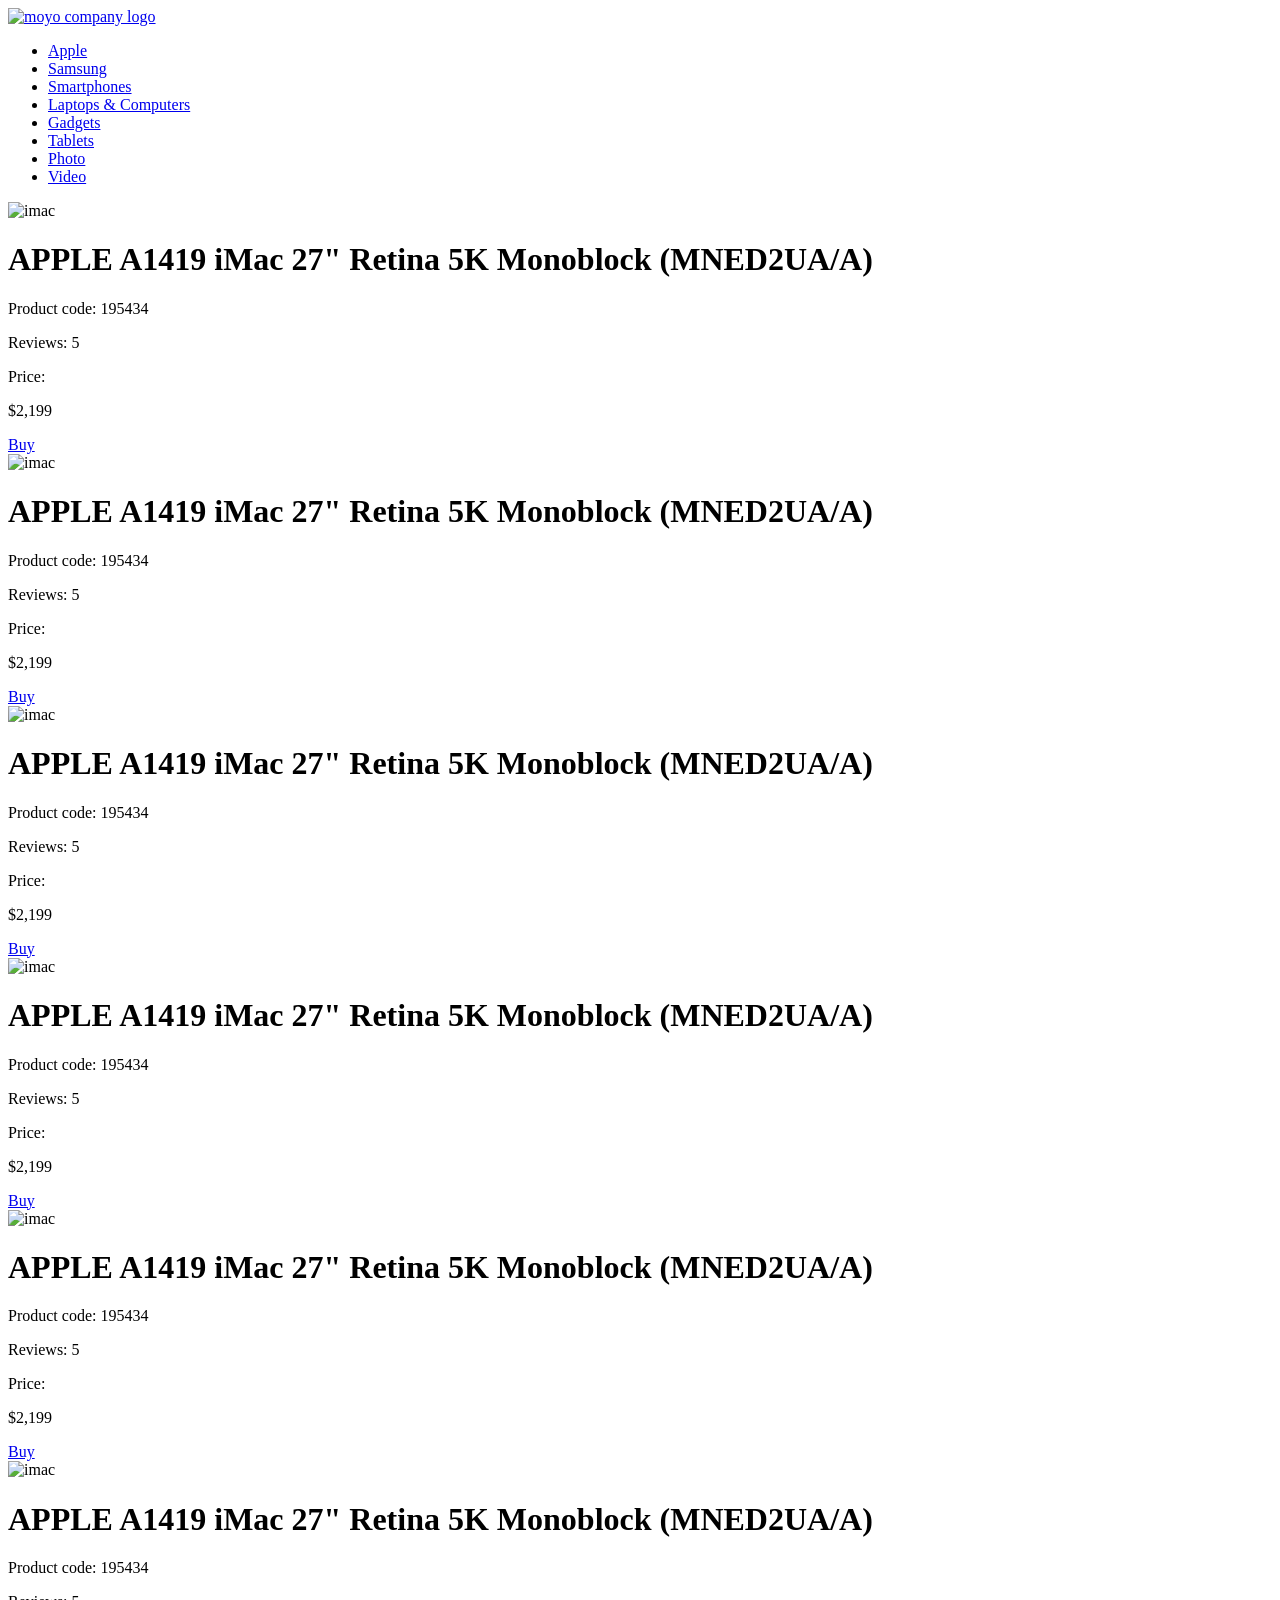
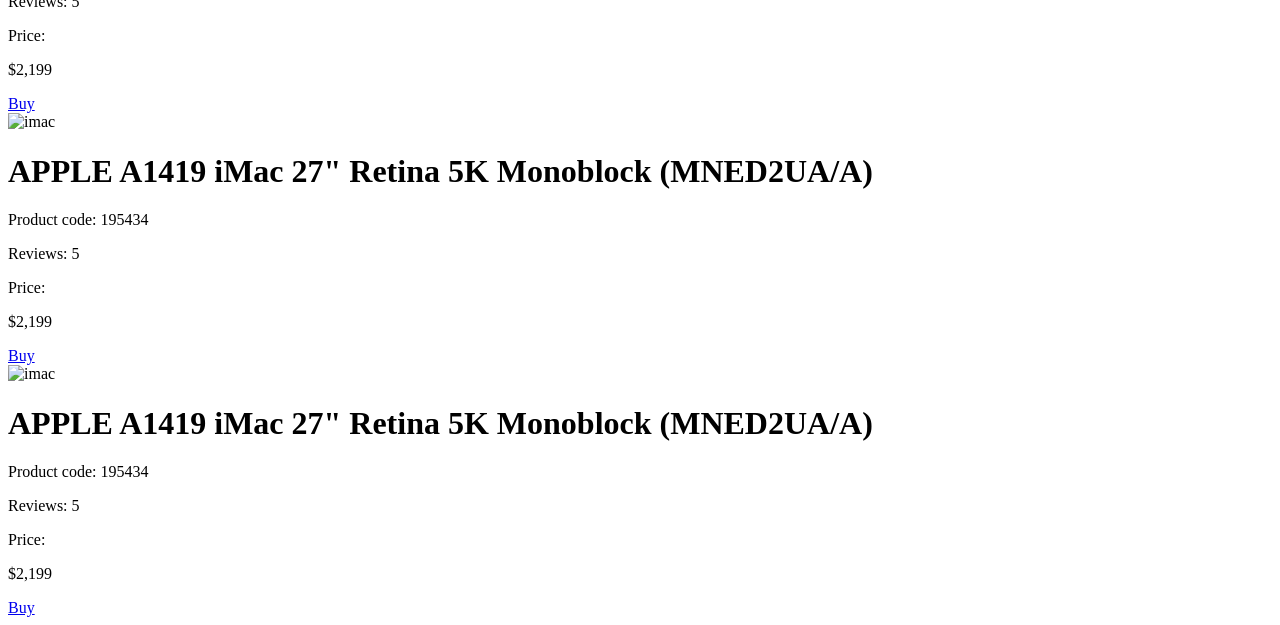
==== src/index.html @ 332646ca "catalog complited" ====
<!doctype html>
<html lang="en">
  <head>
    <meta charset="UTF-8" />
    <meta
      name="viewport"
      content="width=device-width, initial-scale=1.0"
    />
    <title>Catalog</title>
    <link
      rel="preconnect"
      href="https://fonts.gstatic.com"
    />
    <link
      href="https://fonts.googleapis.com/css2?family=Roboto:wght@400;500;700"
      rel="stylesheet"
    />
    <link
      rel="stylesheet"
      href="styles/index.scss"
    />
  </head>

  <body>
    <header class="header">
      <a
        href="#"
        class="logo"
      >
        <img
          src="./images/logo.png"
          alt="moyo company logo"
        />
      </a>
      <nav class="nav">
        <ul class="nav__list">
          <li class="nav__item">
            <a
              href="#"
              class="nav__link is-active"
            >
              Apple
            </a>
          </li>
          <li class="nav__item">
            <a
              href="#"
              class="nav__link"
            >
              Samsung
            </a>
          </li>
          <li class="nav__item">
            <a
              href="#"
              class="nav__link"
            >
              Smartphones
            </a>
          </li>
          <li class="nav__item">
            <a
              href="#"
              data-qa="nav-hover"
              class="nav__link"
            >
              Laptops & Computers
            </a>
          </li>
          <li class="nav__item">
            <a
              href="#"
              class="nav__link"
            >
              Gadgets
            </a>
          </li>
          <li class="nav__item">
            <a
              href="#"
              class="nav__link"
            >
              Tablets
            </a>
          </li>
          <li class="nav__item">
            <a
              href="#"
              class="nav__link"
            >
              Photo
            </a>
          </li>
          <li class="nav__item">
            <a
              href="#"
              class="nav__link"
            >
              Video
            </a>
          </li>
        </ul>
      </nav>
    </header>
    <main class="main">
      <div class="container">
        <div
          class="card"
          data-qa="card"
        >
          <div class="card__logo">
            <img
              src="images/imac.jpeg"
              alt="imac"
              class="card__image"
            />
          </div>
          <div class="card__info">
            <h1 class="card__info-card-title">
              APPLE A1419 iMac 27" Retina 5K Monoblock (MNED2UA/A)
            </h1>
            <p class="card__info-card-code">Product code: 195434</p>
            <div class="card__info-card-rating">
              <div class="stars stars--4">
                <div class="stars__star"></div>
                <div class="stars__star"></div>
                <div class="stars__star"></div>
                <div class="stars__star"></div>
                <div class="stars__star"></div>
              </div>
              <p class="card__info-reviews">Reviews: 5</p>
            </div>
            <div class="card__info-price">
              <p class="card__info-price-text">Price:</p>
              <p class="card__info-price-amount">$2,199</p>
            </div>
            <a
              href="#"
              class="card__button"
              data-qa="card-hover"
            >
              Buy
            </a>
          </div>
        </div>
        <div class="card">
          <div class="card__logo">
            <img
              src="images/imac.jpeg"
              alt="imac"
              class="card__image"
            />
          </div>
          <div class="card__info">
            <h1 class="card__info-card-title">
              APPLE A1419 iMac 27" Retina 5K Monoblock (MNED2UA/A)
            </h1>
            <p class="card__info-card-code">Product code: 195434</p>
            <div class="card__info-card-rating">
              <div class="stars stars--4">
                <div class="stars__star"></div>
                <div class="stars__star"></div>
                <div class="stars__star"></div>
                <div class="stars__star"></div>
                <div class="stars__star"></div>
              </div>
              <p class="card__info-reviews">Reviews: 5</p>
            </div>
            <div class="card__info-price">
              <p class="card__info-price-text">Price:</p>
              <p class="card__info-price-amount">$2,199</p>
            </div>
            <a
              href="#"
              class="card__button"
            >
              Buy
            </a>
          </div>
        </div>
        <div class="card">
          <div class="card__logo">
            <img
              src="images/imac.jpeg"
              alt="imac"
              class="card__image"
            />
          </div>
          <div class="card__info">
            <h1 class="card__info-card-title">
              APPLE A1419 iMac 27" Retina 5K Monoblock (MNED2UA/A)
            </h1>
            <p class="card__info-card-code">Product code: 195434</p>
            <div class="card__info-card-rating">
              <div class="stars stars--4">
                <div class="stars__star"></div>
                <div class="stars__star"></div>
                <div class="stars__star"></div>
                <div class="stars__star"></div>
                <div class="stars__star"></div>
              </div>
              <p class="card__info-reviews">Reviews: 5</p>
            </div>
            <div class="card__info-price">
              <p class="card__info-price-text">Price:</p>
              <p class="card__info-price-amount">$2,199</p>
            </div>
            <a
              href="#"
              class="card__button"
            >
              Buy
            </a>
          </div>
        </div>
        <div class="card">
          <div class="card__logo">
            <img
              src="images/imac.jpeg"
              alt="imac"
              class="card__image"
            />
          </div>
          <div class="card__info">
            <h1 class="card__info-card-title">
              APPLE A1419 iMac 27" Retina 5K Monoblock (MNED2UA/A)
            </h1>
            <p class="card__info-card-code">Product code: 195434</p>
            <div class="card__info-card-rating">
              <div class="stars stars--4">
                <div class="stars__star"></div>
                <div class="stars__star"></div>
                <div class="stars__star"></div>
                <div class="stars__star"></div>
                <div class="stars__star"></div>
              </div>
              <p class="card__info-reviews">Reviews: 5</p>
            </div>
            <div class="card__info-price">
              <p class="card__info-price-text">Price:</p>
              <p class="card__info-price-amount">$2,199</p>
            </div>
            <a
              href="#"
              class="card__button"
            >
              Buy
            </a>
          </div>
        </div>
        <div class="card">
          <div class="card__logo">
            <img
              src="images/imac.jpeg"
              alt="imac"
              class="card__image"
            />
          </div>
          <div class="card__info">
            <h1 class="card__info-card-title">
              APPLE A1419 iMac 27" Retina 5K Monoblock (MNED2UA/A)
            </h1>
            <p class="card__info-card-code">Product code: 195434</p>
            <div class="card__info-card-rating">
              <div class="stars stars--4">
                <div class="stars__star"></div>
                <div class="stars__star"></div>
                <div class="stars__star"></div>
                <div class="stars__star"></div>
                <div class="stars__star"></div>
              </div>
              <p class="card__info-reviews">Reviews: 5</p>
            </div>
            <div class="card__info-price">
              <p class="card__info-price-text">Price:</p>
              <p class="card__info-price-amount">$2,199</p>
            </div>
            <a
              href="#"
              class="card__button"
            >
              Buy
            </a>
          </div>
        </div>
        <div class="card">
          <div class="card__logo">
            <img
              src="images/imac.jpeg"
              alt="imac"
              class="card__image"
            />
          </div>
          <div class="card__info">
            <h1 class="card__info-card-title">
              APPLE A1419 iMac 27" Retina 5K Monoblock (MNED2UA/A)
            </h1>
            <p class="card__info-card-code">Product code: 195434</p>
            <div class="card__info-card-rating">
              <div class="stars stars--4">
                <div class="stars__star"></div>
                <div class="stars__star"></div>
                <div class="stars__star"></div>
                <div class="stars__star"></div>
                <div class="stars__star"></div>
              </div>
              <p class="card__info-reviews">Reviews: 5</p>
            </div>
            <div class="card__info-price">
              <p class="card__info-price-text">Price:</p>
              <p class="card__info-price-amount">$2,199</p>
            </div>
            <a
              href="#"
              class="card__button"
            >
              Buy
            </a>
          </div>
        </div>
        <div class="card">
          <div class="card__logo">
            <img
              src="images/imac.jpeg"
              alt="imac"
              class="card__image"
            />
          </div>
          <div class="card__info">
            <h1 class="card__info-card-title">
              APPLE A1419 iMac 27" Retina 5K Monoblock (MNED2UA/A)
            </h1>
            <p class="card__info-card-code">Product code: 195434</p>
            <div class="card__info-card-rating">
              <div class="stars stars--4">
                <div class="stars__star"></div>
                <div class="stars__star"></div>
                <div class="stars__star"></div>
                <div class="stars__star"></div>
                <div class="stars__star"></div>
              </div>
              <p class="card__info-reviews">Reviews: 5</p>
            </div>
            <div class="card__info-price">
              <p class="card__info-price-text">Price:</p>
              <p class="card__info-price-amount">$2,199</p>
            </div>
            <a
              href="#"
              class="card__button"
            >
              Buy
            </a>
          </div>
        </div>
        <div class="card">
          <div class="card__logo">
            <img
              src="images/imac.jpeg"
              alt="imac"
              class="card__image"
            />
          </div>
          <div class="card__info">
            <h1 class="card__info-card-title">
              APPLE A1419 iMac 27" Retina 5K Monoblock (MNED2UA/A)
            </h1>
            <p class="card__info-card-code">Product code: 195434</p>
            <div class="card__info-card-rating">
              <div class="stars stars--4">
                <div class="stars__star"></div>
                <div class="stars__star"></div>
                <div class="stars__star"></div>
                <div class="stars__star"></div>
                <div class="stars__star"></div>
              </div>
              <p class="card__info-reviews">Reviews: 5</p>
            </div>
            <div class="card__info-price">
              <p class="card__info-price-text">Price:</p>
              <p class="card__info-price-amount">$2,199</p>
            </div>
            <a
              href="#"
              class="card__button"
            >
              Buy
            </a>
          </div>
        </div>
      </div>
    </main>
  </body>
</html>
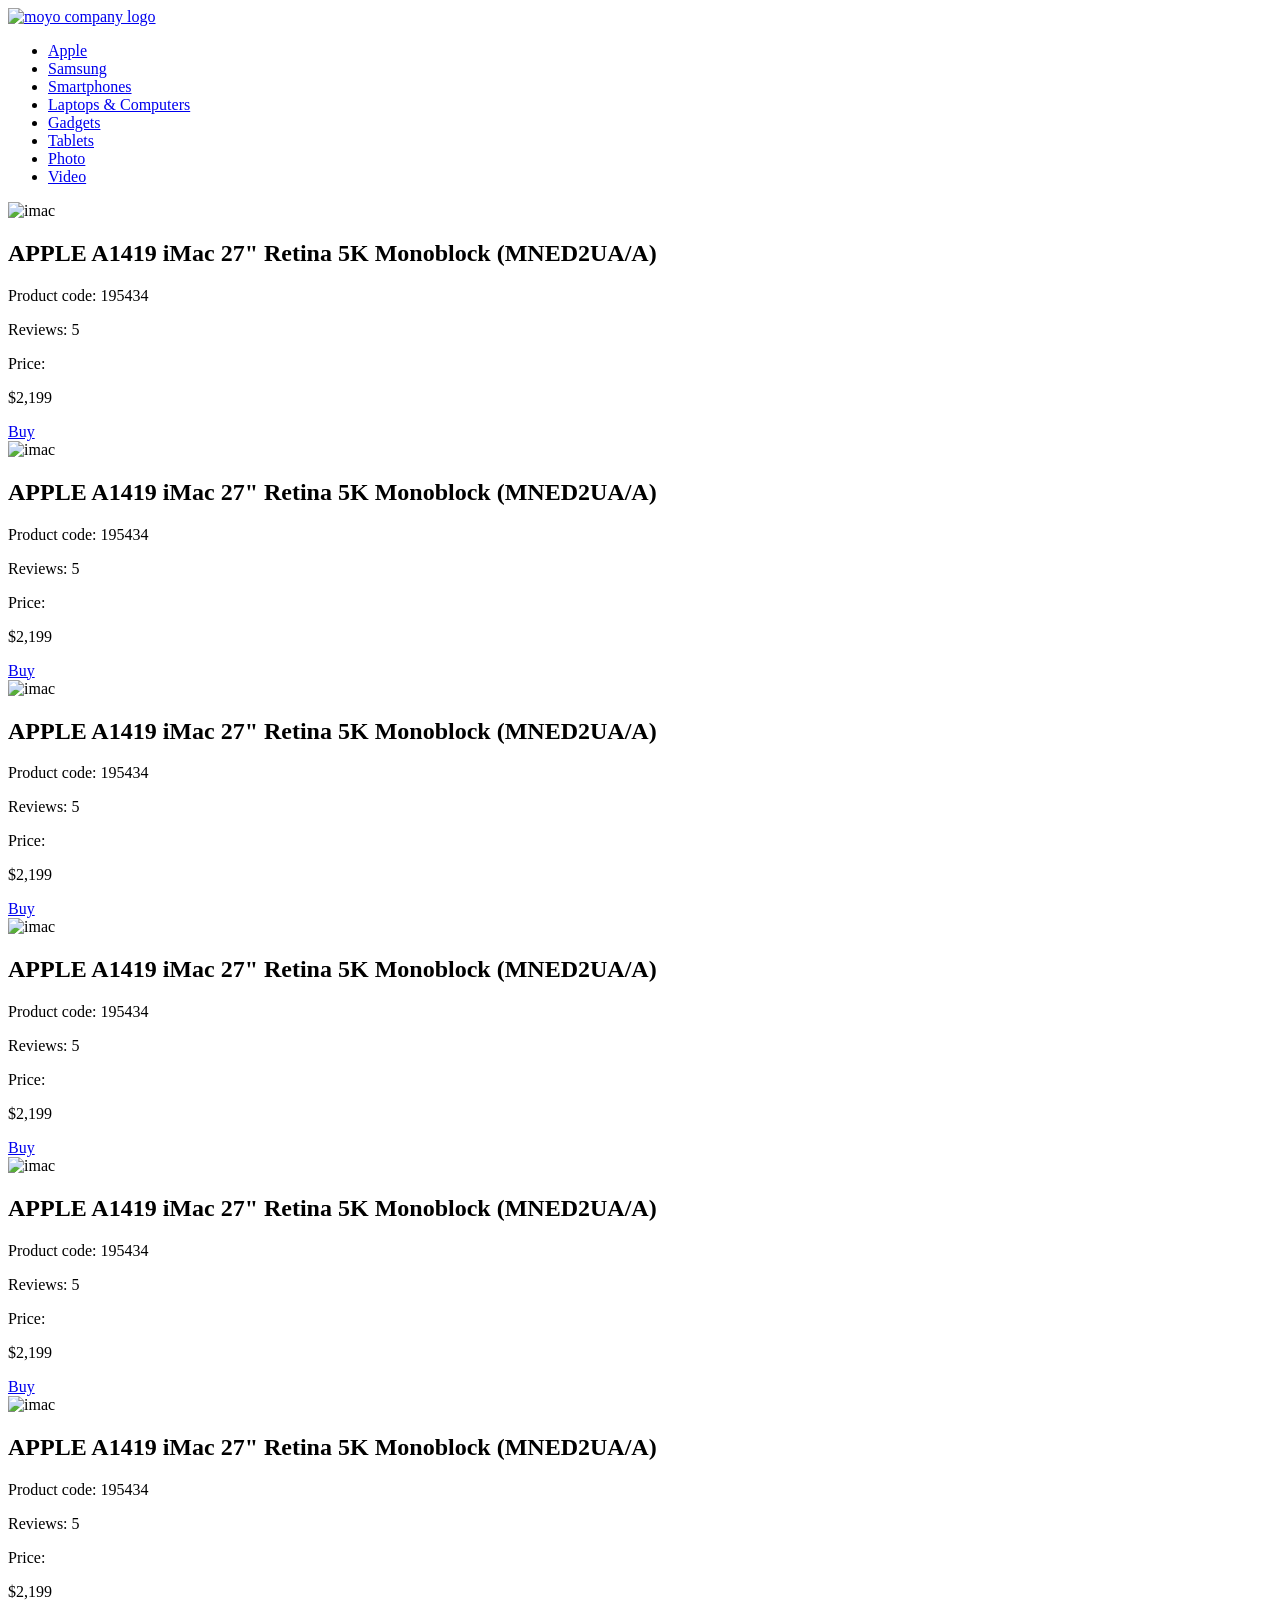
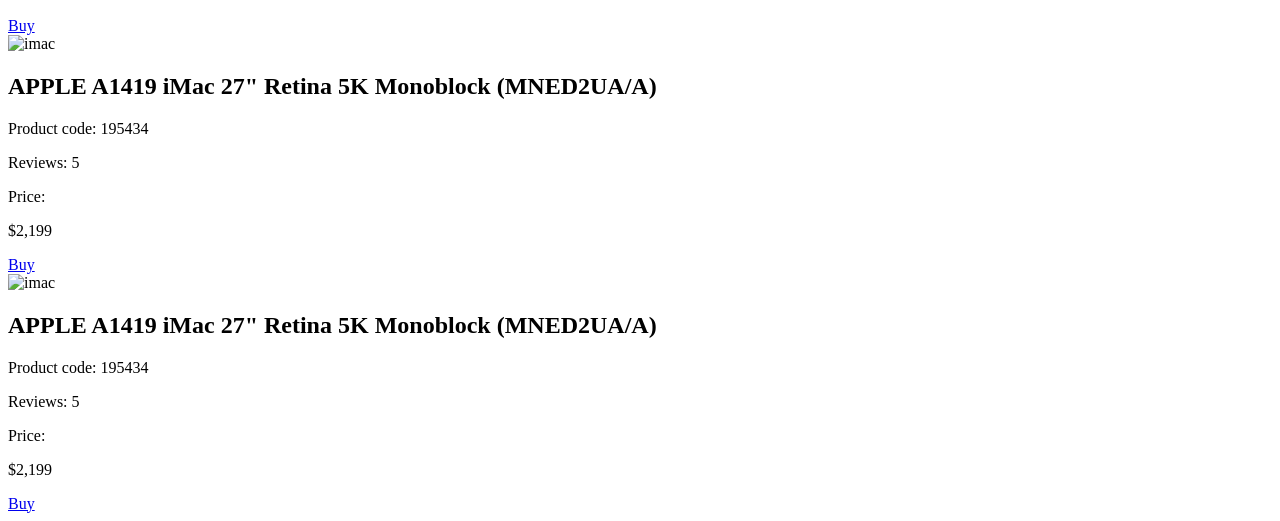
==== commit c79bb5cb: "fix all problem: add transition, add h2, rm data-qa for test" ====
--- a/src/index.html
+++ b/src/index.html
@@ -17,7 +17,7 @@
     />
     <link
       rel="stylesheet"
-      href="styles/index.scss"
+      href="./styles/index.scss"
     />
   </head>
 
@@ -116,23 +116,23 @@
             />
           </div>
           <div class="card__info">
-            <h1 class="card__info-card-title">
-              APPLE A1419 iMac 27" Retina 5K Monoblock (MNED2UA/A)
-            </h1>
-            <p class="card__info-card-code">Product code: 195434</p>
-            <div class="card__info-card-rating">
-              <div class="stars stars--4">
-                <div class="stars__star"></div>
-                <div class="stars__star"></div>
-                <div class="stars__star"></div>
-                <div class="stars__star"></div>
-                <div class="stars__star"></div>
-              </div>
-              <p class="card__info-reviews">Reviews: 5</p>
-            </div>
-            <div class="card__info-price">
-              <p class="card__info-price-text">Price:</p>
-              <p class="card__info-price-amount">$2,199</p>
+            <h2 class="card__title">
+              APPLE A1419 iMac 27" Retina 5K Monoblock (MNED2UA/A)
+            </h2>
+            <p class="card__code">Product code: 195434</p>
+            <div class="card__rating">
+              <div class="stars stars--4">
+                <div class="stars__star"></div>
+                <div class="stars__star"></div>
+                <div class="stars__star"></div>
+                <div class="stars__star"></div>
+                <div class="stars__star"></div>
+              </div>
+              <p class="card__reviews">Reviews: 5</p>
+            </div>
+            <div class="card__price">
+              <p class="card__price-text">Price:</p>
+              <p class="card__price-amount">$2,199</p>
             </div>
             <a
               href="#"
@@ -152,233 +152,233 @@
             />
           </div>
           <div class="card__info">
-            <h1 class="card__info-card-title">
-              APPLE A1419 iMac 27" Retina 5K Monoblock (MNED2UA/A)
-            </h1>
-            <p class="card__info-card-code">Product code: 195434</p>
-            <div class="card__info-card-rating">
-              <div class="stars stars--4">
-                <div class="stars__star"></div>
-                <div class="stars__star"></div>
-                <div class="stars__star"></div>
-                <div class="stars__star"></div>
-                <div class="stars__star"></div>
-              </div>
-              <p class="card__info-reviews">Reviews: 5</p>
-            </div>
-            <div class="card__info-price">
-              <p class="card__info-price-text">Price:</p>
-              <p class="card__info-price-amount">$2,199</p>
-            </div>
-            <a
-              href="#"
-              class="card__button"
-            >
-              Buy
-            </a>
-          </div>
-        </div>
-        <div class="card">
-          <div class="card__logo">
-            <img
-              src="images/imac.jpeg"
-              alt="imac"
-              class="card__image"
-            />
-          </div>
-          <div class="card__info">
-            <h1 class="card__info-card-title">
-              APPLE A1419 iMac 27" Retina 5K Monoblock (MNED2UA/A)
-            </h1>
-            <p class="card__info-card-code">Product code: 195434</p>
-            <div class="card__info-card-rating">
-              <div class="stars stars--4">
-                <div class="stars__star"></div>
-                <div class="stars__star"></div>
-                <div class="stars__star"></div>
-                <div class="stars__star"></div>
-                <div class="stars__star"></div>
-              </div>
-              <p class="card__info-reviews">Reviews: 5</p>
-            </div>
-            <div class="card__info-price">
-              <p class="card__info-price-text">Price:</p>
-              <p class="card__info-price-amount">$2,199</p>
-            </div>
-            <a
-              href="#"
-              class="card__button"
-            >
-              Buy
-            </a>
-          </div>
-        </div>
-        <div class="card">
-          <div class="card__logo">
-            <img
-              src="images/imac.jpeg"
-              alt="imac"
-              class="card__image"
-            />
-          </div>
-          <div class="card__info">
-            <h1 class="card__info-card-title">
-              APPLE A1419 iMac 27" Retina 5K Monoblock (MNED2UA/A)
-            </h1>
-            <p class="card__info-card-code">Product code: 195434</p>
-            <div class="card__info-card-rating">
-              <div class="stars stars--4">
-                <div class="stars__star"></div>
-                <div class="stars__star"></div>
-                <div class="stars__star"></div>
-                <div class="stars__star"></div>
-                <div class="stars__star"></div>
-              </div>
-              <p class="card__info-reviews">Reviews: 5</p>
-            </div>
-            <div class="card__info-price">
-              <p class="card__info-price-text">Price:</p>
-              <p class="card__info-price-amount">$2,199</p>
-            </div>
-            <a
-              href="#"
-              class="card__button"
-            >
-              Buy
-            </a>
-          </div>
-        </div>
-        <div class="card">
-          <div class="card__logo">
-            <img
-              src="images/imac.jpeg"
-              alt="imac"
-              class="card__image"
-            />
-          </div>
-          <div class="card__info">
-            <h1 class="card__info-card-title">
-              APPLE A1419 iMac 27" Retina 5K Monoblock (MNED2UA/A)
-            </h1>
-            <p class="card__info-card-code">Product code: 195434</p>
-            <div class="card__info-card-rating">
-              <div class="stars stars--4">
-                <div class="stars__star"></div>
-                <div class="stars__star"></div>
-                <div class="stars__star"></div>
-                <div class="stars__star"></div>
-                <div class="stars__star"></div>
-              </div>
-              <p class="card__info-reviews">Reviews: 5</p>
-            </div>
-            <div class="card__info-price">
-              <p class="card__info-price-text">Price:</p>
-              <p class="card__info-price-amount">$2,199</p>
-            </div>
-            <a
-              href="#"
-              class="card__button"
-            >
-              Buy
-            </a>
-          </div>
-        </div>
-        <div class="card">
-          <div class="card__logo">
-            <img
-              src="images/imac.jpeg"
-              alt="imac"
-              class="card__image"
-            />
-          </div>
-          <div class="card__info">
-            <h1 class="card__info-card-title">
-              APPLE A1419 iMac 27" Retina 5K Monoblock (MNED2UA/A)
-            </h1>
-            <p class="card__info-card-code">Product code: 195434</p>
-            <div class="card__info-card-rating">
-              <div class="stars stars--4">
-                <div class="stars__star"></div>
-                <div class="stars__star"></div>
-                <div class="stars__star"></div>
-                <div class="stars__star"></div>
-                <div class="stars__star"></div>
-              </div>
-              <p class="card__info-reviews">Reviews: 5</p>
-            </div>
-            <div class="card__info-price">
-              <p class="card__info-price-text">Price:</p>
-              <p class="card__info-price-amount">$2,199</p>
-            </div>
-            <a
-              href="#"
-              class="card__button"
-            >
-              Buy
-            </a>
-          </div>
-        </div>
-        <div class="card">
-          <div class="card__logo">
-            <img
-              src="images/imac.jpeg"
-              alt="imac"
-              class="card__image"
-            />
-          </div>
-          <div class="card__info">
-            <h1 class="card__info-card-title">
-              APPLE A1419 iMac 27" Retina 5K Monoblock (MNED2UA/A)
-            </h1>
-            <p class="card__info-card-code">Product code: 195434</p>
-            <div class="card__info-card-rating">
-              <div class="stars stars--4">
-                <div class="stars__star"></div>
-                <div class="stars__star"></div>
-                <div class="stars__star"></div>
-                <div class="stars__star"></div>
-                <div class="stars__star"></div>
-              </div>
-              <p class="card__info-reviews">Reviews: 5</p>
-            </div>
-            <div class="card__info-price">
-              <p class="card__info-price-text">Price:</p>
-              <p class="card__info-price-amount">$2,199</p>
-            </div>
-            <a
-              href="#"
-              class="card__button"
-            >
-              Buy
-            </a>
-          </div>
-        </div>
-        <div class="card">
-          <div class="card__logo">
-            <img
-              src="images/imac.jpeg"
-              alt="imac"
-              class="card__image"
-            />
-          </div>
-          <div class="card__info">
-            <h1 class="card__info-card-title">
-              APPLE A1419 iMac 27" Retina 5K Monoblock (MNED2UA/A)
-            </h1>
-            <p class="card__info-card-code">Product code: 195434</p>
-            <div class="card__info-card-rating">
-              <div class="stars stars--4">
-                <div class="stars__star"></div>
-                <div class="stars__star"></div>
-                <div class="stars__star"></div>
-                <div class="stars__star"></div>
-                <div class="stars__star"></div>
-              </div>
-              <p class="card__info-reviews">Reviews: 5</p>
-            </div>
-            <div class="card__info-price">
-              <p class="card__info-price-text">Price:</p>
-              <p class="card__info-price-amount">$2,199</p>
+            <h2 class="card__title">
+              APPLE A1419 iMac 27" Retina 5K Monoblock (MNED2UA/A)
+            </h2>
+            <p class="card__code">Product code: 195434</p>
+            <div class="card__rating">
+              <div class="stars stars--4">
+                <div class="stars__star"></div>
+                <div class="stars__star"></div>
+                <div class="stars__star"></div>
+                <div class="stars__star"></div>
+                <div class="stars__star"></div>
+              </div>
+              <p class="card__reviews">Reviews: 5</p>
+            </div>
+            <div class="card__price">
+              <p class="card__price-text">Price:</p>
+              <p class="card__price-amount">$2,199</p>
+            </div>
+            <a
+              href="#"
+              class="card__button"
+            >
+              Buy
+            </a>
+          </div>
+        </div>
+        <div class="card">
+          <div class="card__logo">
+            <img
+              src="images/imac.jpeg"
+              alt="imac"
+              class="card__image"
+            />
+          </div>
+          <div class="card__info">
+            <h2 class="card__title">
+              APPLE A1419 iMac 27" Retina 5K Monoblock (MNED2UA/A)
+            </h2>
+            <p class="card__code">Product code: 195434</p>
+            <div class="card__rating">
+              <div class="stars stars--4">
+                <div class="stars__star"></div>
+                <div class="stars__star"></div>
+                <div class="stars__star"></div>
+                <div class="stars__star"></div>
+                <div class="stars__star"></div>
+              </div>
+              <p class="card__reviews">Reviews: 5</p>
+            </div>
+            <div class="card__price">
+              <p class="card__price-text">Price:</p>
+              <p class="card__price-amount">$2,199</p>
+            </div>
+            <a
+              href="#"
+              class="card__button"
+            >
+              Buy
+            </a>
+          </div>
+        </div>
+        <div class="card">
+          <div class="card__logo">
+            <img
+              src="images/imac.jpeg"
+              alt="imac"
+              class="card__image"
+            />
+          </div>
+          <div class="card__info">
+            <h2 class="card__title">
+              APPLE A1419 iMac 27" Retina 5K Monoblock (MNED2UA/A)
+            </h2>
+            <p class="card__code">Product code: 195434</p>
+            <div class="card__rating">
+              <div class="stars stars--4">
+                <div class="stars__star"></div>
+                <div class="stars__star"></div>
+                <div class="stars__star"></div>
+                <div class="stars__star"></div>
+                <div class="stars__star"></div>
+              </div>
+              <p class="card__reviews">Reviews: 5</p>
+            </div>
+            <div class="card__price">
+              <p class="card__price-text">Price:</p>
+              <p class="card__price-amount">$2,199</p>
+            </div>
+            <a
+              href="#"
+              class="card__button"
+            >
+              Buy
+            </a>
+          </div>
+        </div>
+        <div class="card">
+          <div class="card__logo">
+            <img
+              src="images/imac.jpeg"
+              alt="imac"
+              class="card__image"
+            />
+          </div>
+          <div class="card__info">
+            <h2 class="card__title">
+              APPLE A1419 iMac 27" Retina 5K Monoblock (MNED2UA/A)
+            </h2>
+            <p class="card__code">Product code: 195434</p>
+            <div class="card__rating">
+              <div class="stars stars--4">
+                <div class="stars__star"></div>
+                <div class="stars__star"></div>
+                <div class="stars__star"></div>
+                <div class="stars__star"></div>
+                <div class="stars__star"></div>
+              </div>
+              <p class="card__reviews">Reviews: 5</p>
+            </div>
+            <div class="card__price">
+              <p class="card__price-text">Price:</p>
+              <p class="card__price-amount">$2,199</p>
+            </div>
+            <a
+              href="#"
+              class="card__button"
+            >
+              Buy
+            </a>
+          </div>
+        </div>
+        <div class="card">
+          <div class="card__logo">
+            <img
+              src="images/imac.jpeg"
+              alt="imac"
+              class="card__image"
+            />
+          </div>
+          <div class="card__info">
+            <h2 class="card__title">
+              APPLE A1419 iMac 27" Retina 5K Monoblock (MNED2UA/A)
+            </h2>
+            <p class="card__code">Product code: 195434</p>
+            <div class="card__rating">
+              <div class="stars stars--4">
+                <div class="stars__star"></div>
+                <div class="stars__star"></div>
+                <div class="stars__star"></div>
+                <div class="stars__star"></div>
+                <div class="stars__star"></div>
+              </div>
+              <p class="card__reviews">Reviews: 5</p>
+            </div>
+            <div class="card__price">
+              <p class="card__price-text">Price:</p>
+              <p class="card__price-amount">$2,199</p>
+            </div>
+            <a
+              href="#"
+              class="card__button"
+            >
+              Buy
+            </a>
+          </div>
+        </div>
+        <div class="card">
+          <div class="card__logo">
+            <img
+              src="images/imac.jpeg"
+              alt="imac"
+              class="card__image"
+            />
+          </div>
+          <div class="card__info">
+            <h2 class="card__title">
+              APPLE A1419 iMac 27" Retina 5K Monoblock (MNED2UA/A)
+            </h2>
+            <p class="card__code">Product code: 195434</p>
+            <div class="card__rating">
+              <div class="stars stars--4">
+                <div class="stars__star"></div>
+                <div class="stars__star"></div>
+                <div class="stars__star"></div>
+                <div class="stars__star"></div>
+                <div class="stars__star"></div>
+              </div>
+              <p class="card__reviews">Reviews: 5</p>
+            </div>
+            <div class="card__price">
+              <p class="card__price-text">Price:</p>
+              <p class="card__price-amount">$2,199</p>
+            </div>
+            <a
+              href="#"
+              class="card__button"
+            >
+              Buy
+            </a>
+          </div>
+        </div>
+        <div class="card">
+          <div class="card__logo">
+            <img
+              src="images/imac.jpeg"
+              alt="imac"
+              class="card__image"
+            />
+          </div>
+          <div class="card__info">
+            <h2 class="card__title">
+              APPLE A1419 iMac 27" Retina 5K Monoblock (MNED2UA/A)
+            </h2>
+            <p class="card__code">Product code: 195434</p>
+            <div class="card__rating">
+              <div class="stars stars--4">
+                <div class="stars__star"></div>
+                <div class="stars__star"></div>
+                <div class="stars__star"></div>
+                <div class="stars__star"></div>
+                <div class="stars__star"></div>
+              </div>
+              <p class="card__reviews">Reviews: 5</p>
+            </div>
+            <div class="card__price">
+              <p class="card__price-text">Price:</p>
+              <p class="card__price-amount">$2,199</p>
             </div>
             <a
               href="#"
